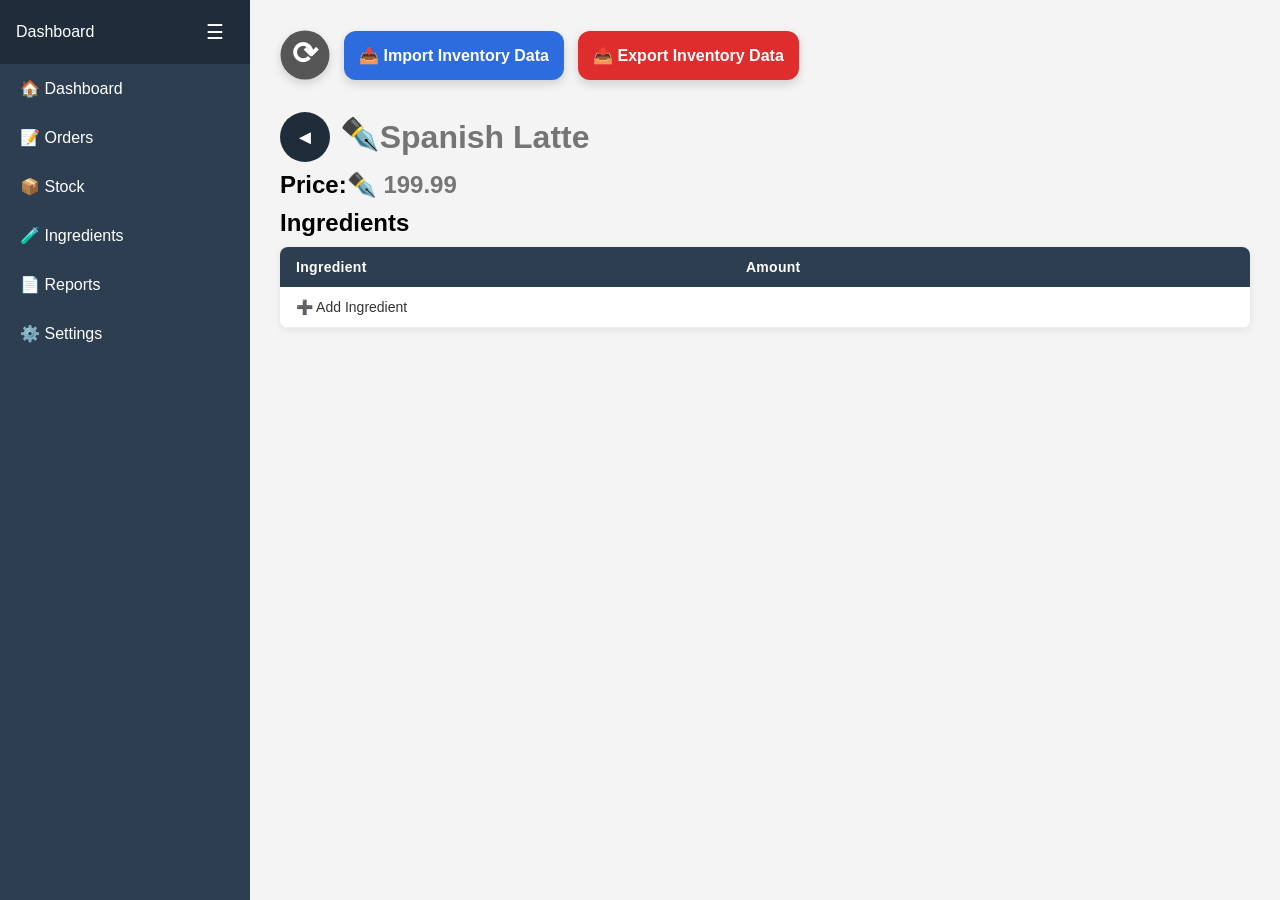
==== 5IL.html @ 5d308539 "feat: change stock UI - add color variables - arranged sections - change content changing code" ====
<!DOCTYPE html>
<html lang="en">
<head>
  <meta charset="UTF-8">
  <meta name="viewport" content="width=device-width, initial-scale=1.0">
  <title>5IL - Localized Ordering System</title>
  <link rel="icon" href="./loss.jpg"/>
  <style>

    :root{
      --primary-background-color: #d5d5d5;
      --primary-color: white;
      --primary-header-color: black;
      --primary-subheader-color: black;
      --primary-font-color: black;
      
      --secondary-background-color: white;
      --secondary-color: #1f2d3a;
      --secondary-header-color: white;
      --secondary-subheader-color: black;
      --secondary-font-color: white;

      --tertiary-background-color: yellow;
      --tertiary-color: blue;
      --tertiary-header-color: blue;
      --tertiary-subheader-color: blue;
      --tertiary-font-color: white;
    }

    /* SECTION: Global CSS */
    * {
      margin: 0; padding: 0; box-sizing: border-box; font-family: Arial, sans-serif;
      transition: all 0.1s ease;
    }
    .small-button{ cursor: pointer; padding: 5px; border-radius: 2px; }
    .small-button:hover { background: #d5d5d5; }
    .small-button:active { transform: scale(0.98); }
    .blended-input{ font: inherit; background: transparent; border: none; }

    body { display: flex; height: 100vh; overflow: hidden; }
    
    /* SECTION: Sidebar */
    .sidebar { width: 250px; min-width: 70px; background: #2c3e50; color: white; transition: width 0.3s ease; overflow: hidden; display: flex; flex-direction: column; }
    .sidebar.collapsed { width: 70px; }
    .sidebar-header { background: #1f2d3a; display: flex; justify-content: space-between; align-items: center; }
    .sidebar-header .title { padding: 1em; }
    .sidebar.collapsed .title { display: none; }
    .sidebar.collapsed .nav-text { display: none; }
    .toggle-btn { width: 70px; cursor: pointer; font-size: 20px; padding: 1em 0; user-select: none; text-align: center;}
    .toggle-btn:hover { background: #334a5f; }
    
    .nav { list-style: none; }
    .nav li { padding: 15px 20px; cursor: pointer; white-space: nowrap; }
    .nav li:hover { background: #34495e; }
    
    /* SECTION: Main content */

    .content { flex: 1; padding: 30px; background: #f4f4f4; overflow-y: auto; min-width: 800px;}
    .content .content-title { margin-bottom: 1%; }
    #overlay { position: absolute; top: 0; left: 0; width: 100%; height: 100%; background: rgba(0,0,0,0.5); }

    /* SECTION: Overlay */
    .overlay { position: fixed; inset: 0; background: rgba(0,0,0,.5);
      display: flex; justify-content: center; align-items: center;
      z-index: 1000;
    }
    .overlay .popup { background: white; padding: 24px; border-radius: 16px; width: min(500px, 90vw);
      display: flex; flex-direction: column; gap: 16px; box-shadow: 0 8px 32px rgba(0,0,0,.2);
    }
    .overlay .form-group { display: flex; flex-direction: column; gap: 6px; }
    .overlay .form-group label { font-weight: bold; }
    .overlay .form-group input { padding: 12px; font-size: 1rem; }
    .overlay .button-row { display: flex; justify-content: space-between; gap: 12px; }
    .overlay .button-row button { flex: 1; padding: 14px; font-size: 1rem; }

    
    /*import/export inventory*/
    .data-section {
      margin-bottom: 3%;
    }
    .data-button {
      display: inline-block;
      padding: 15px;
      margin-right: 1%;
      font-size: 1rem; font-weight: 600;
      background: #2d6cdf; color: white;
      border-radius: 12px;
      cursor: pointer; user-select: none;
      box-shadow: 0 4px 10px rgba(0,0,0,0.15);
      transition: all 0.2s ease;
      vertical-align: middle;
    }
    .data-button:hover { background: #386fd5; color: white;}
    .import-button:active { transform: scale(0.98); }

    .export-button {
      background: #df2d2d; color: white;
    }
    .export-button:hover { background: #eb4040; }
    .export-button:active { transform: scale(0.98); }
    
    
    .refresh-button {
      width: 50px; height: 50px;
      border-radius: 25px;
      padding: 0px;
      background: #565656; color: white;
      line-height: 47px;
      font-size: 2em;
      text-align: center;
      transform: scale(0.98);
    }
    .refresh-button:hover { background: #646464; transform: scale(1); }
    .refresh-button:active { transform: scale(0.95); }
        
    /* table */
    .generic-table {
      width: 100%;
      border-collapse: collapse;
      font-family: Arial, sans-serif;
      font-size: 14px;
      background-color: #fff;
      border-radius: 8px;
      overflow: hidden; /* keeps rounded corners clean */
      box-shadow: 0 2px 8px rgba(0, 0, 0, 0.08);
    }
    /* Header styling */
    .generic-table thead { background-color: #2c3e50; color: #ffffff; }
    .generic-table th { text-align: left; padding: 12px 16px; font-weight: 600; letter-spacing: 0.3px; }
    /* Body cells */
    .generic-table td { padding: 12px 16px; border-bottom: 1px solid #ecf0f1; color: #333; }
    .generic-table tbody tr:nth-child(even) { background-color: #f8f9fa; }  /* Zebra striping for readability */
    /* Hover effect */
    .generic-table tbody tr:hover { background-color: #eef3f7; }
    /* Make sure it adapts nicely in dynamic layouts */
    .generic-table { max-width: 100%; display: table; }
    .generic-table .generic-additem:hover{ cursor: pointer; }
    .generic-table .generic-additem:active{ cursor: pointer; background-color: #c1c4c7; }
    .table-wrapper { width: 100%; overflow-x: auto; }

    /* SECTION: Ingredients */
    #ingredients_table td{ padding: 0; }
    #ingredients_table td:nth-child(1){ width: 80%; }
    #ingredients_table td:nth-child(5){ width: 10%; }
    #ingredients_table #ingredients_additem { padding: 12px 16px;}
    #ingredients_table .edit-ingredient { transition-duration: 0.3s; padding: 12px 16px; width: 100%; border: none; outline: none; font: inherit; color: inherit; background: transparent; }
    #ingredients_table .edit-ingredient:focus { background: #bcd3ff;}
    
    /* SECTION: Stock */
    #stock-content-wrapper { display: flex; gap: 3%; }
    #content-stock-item h1,h2 {margin-bottom: 1%;}
    #content-stock-item h1 {line-height: 50px;}
    #content-stock-item h1 * {vertical-align: middle;}
    #stock-item-back {
      background: var(--secondary-color); color: var(--secondary-header-color);
      width: 50px; height: 50px; line-height: 50px; margin-right: 1%; border-radius: 25px;
      font-size: 20px;
    }
    #stock-item-back:hover {
      background:#35536f;
      cursor: pointer;
    }
    #stock-item-back:active{
      transform: scale(0.95);
    }

    /* DYNAMIC CSS */
    .hidden { display: none !important;  }
    
  </style>
</head>
<body>

  <aside class="sidebar" id="sidebar">

    <div class="sidebar-header">
      <span class="title">Dashboard</span>
      <span class="toggle-btn" id="toggleBtn">☰</span>
    </div>

    <ul class="nav">
      <li id="nav-dashboard">
        🏠 <span class="nav-text">Dashboard</span>
      </li>
      <li id="nav-orders">
        📝 <span class="nav-text">Orders</span>
      </li>
      <li id="nav-stock">
        📦 <span class="nav-text">Stock</span>
      </li>
      <li id="nav-ingredients">
        🧪 <span class="nav-text">Ingredients</span>
      </li>
      <li>
        📄 <span class="nav-text">Reports</span>
      </li>
      <li>
        ⚙️ <span class="nav-text">Settings</span>
      </li>
    </ul>

  </aside>

  <main class="content" id="content">
    <div class="data-section">
      <span id="refresh-inventory" class="data-button refresh-button">
        ⟳
      </span>
      <label for="import-inventory" class="data-button import-button">
        📥 Import Inventory Data
      </label>
      <input type="file" id="import-inventory" class="hidden" accept=".json">
      <span id="export-inventory" class="data-button export-button">
        📤 Export Inventory Data
      </span>
    </div>
    
    <!-- CONTENT: Stock-->
    <div id="content-stock">
      <h1 class="content-title">Stock</h1>
      <div id="stock-content-wrapper">
        <div id="stock-table-wrapper" class="table-wrapper">
          <table id="stock_table" class="generic-table">
            <thead>
              <tr>
                <th>Menu Item</th>
                <th>Price</th>
                <th>Units Available</th>
                <th></th>
              </tr>
            </thead>
            <tbody id="stock_table_content">
            </tbody>
          </table>
        </div>
      </div>
    </div>

    <!-- CONTENT: Stock (Item) -->
    <div id="content-stock-item">  
      <h1><button id="stock-item-back" class="blended-input" onclick="showContent('stock')">◄</button>✒️<input type="text" name="edit-stock-item-name" placeholder="Spanish Latte" id="edit-stock-item-name" class="blended-input" /></h1>
      <h2>Price:✒️ <input type="number" name="edit-stock-item-price" placeholder="199.99" id="edit-stock-item-price" class="blended-input" /> </h2>
      <h2>Ingredients</h2>
      <table class="generic-table">
        <thead>
          <tr>
            <th>Ingredient</th>
            <th>Amount</th>
            <th></th> <!-- button column -->
          </tr>
        </thead>
        <tbody id="stock-item-ingredients-table-body">
        </tbody>
        <tr>
          <td class="generic-additem" colspan="4">➕ Add Ingredient</td>
        </tr>
      </table>
    </div>
    
    <!-- CONTENT: Ingredients-->
    <div id="content-ingredients">
      <h1 class="content-title">Ingredients</h1>

      <div class="table-wrapper">
        <table id="ingredients_table" class="generic-table">
          <thead>
            <tr>
              <th>Ingredient</th>
              <th>Unit</th>
              <th>Amount</th>
              <th>Last Restock</th>
              <th>Edit</th>
            </tr>
          </thead>
          <tbody id="ingredients_table_content">
          </tbody>
          <tr>
            <td id="ingredients_additem" class="generic-additem" colspan="5">
              ➕ Add item
            </td>
          </tr>
        </table>
      </div>
    </div>

  </main>

  <script>

    const STORAGE_KEY = "5IL_appdata"

    class AppData {

      get default() {
        return {
          ingredients: {},
          menu: {},
          transactions: []
        }
      }

      constructor(jsonFile, callback) {
        if (!jsonFile) {
          this.data = this.default
        }else{
          this.import(jsonFile, callback);
        }
      }

      import(jsonFile, callback) {
        const reader = new FileReader();
        reader.onload = (e) => {
          try {
            this.data = JSON.parse(e.target.result);
            this.save()
            console.log("Data loaded successfully.");
            if (callback) callback();
          } catch (err) {
            console.error("Invalid JSON file:", err);
          }
        };
        reader.readAsText(jsonFile);
      }

      export(filename, doTimestamp) {
        // Build export object
        this.save()
        const exportData = JSON.parse(localStorage.getItem(STORAGE_KEY)) ?? this.default;
        const jsonString = JSON.stringify(exportData, null, 2);

        // Create downloadable file
        const blob = new Blob([jsonString], { type: "application/json" });
        const url = URL.createObjectURL(blob);
        
        // Make downloader
        const a = document.createElement("a");
        a.href = url;

        const name = filename ? filename : `appdata`
        var timestamp = '';
        if (doTimestamp) {
          const now = new Date();
          timestamp = '_' + now.toISOString().replace("T", "_").split(".")[0].replace(/:/g, "-");
        }
        
        // Name file accordingly
        a.download = `${name + timestamp}.json`;
        
        // Download file and remove downloader
        document.body.appendChild(a);
        a.click();
        document.body.removeChild(a);
        URL.revokeObjectURL(url);
      }

      // Saves data to localStorage
      save() {
        localStorage.setItem(STORAGE_KEY, JSON.stringify(this.data));
      }

      load() {
        const appdata = JSON.parse(localStorage.getItem(STORAGE_KEY)) ?? this.default;
        this.data = appdata
      }

    }

    class Popup {
      constructor(popupContainer){
        this.popupContainer =
          typeof popupContainer === "string"
          ? document.querySelector(popupContainer)
          : popupContainer;
        if (!this.popupContainer) {
          throw new Error("Popup container not found");
        }
        
        // store delegated handlers so they persist
        this._delegatedHandlers = [];

      }
      
      addHandler(selector, event, handler=(e, target)=>{}){
          const listener = (e) => {
            const target = e.target.closest(selector);

            if (target && this.popupContainer.contains(target)) {
              // specifies that `this` is the target within the context
              // of the handler function
              handler.call(target, e, target);
            }
          };
          
          this.popupContainer.addEventListener(event, listener);

          // keep reference in case you want to remove later
          this._delegatedHandlers.push({ event, listener });

      }

      show(templateDOMNode){
        this.popupContainer.innerHTML = "";
        this.popupContainer.appendChild(templateDOMNode);
        this.popupContainer.classList.remove("hidden");
      }

      hide() {
        this.popupContainer.innerHTML = "";
        this.popupContainer.classList.add("hidden");
      }

      // optional: cleanup method
      destroy() {
        this._delegatedHandlers.forEach(({ event, listener }) => {
          this.popupContainer.removeEventListener(event, listener);
        });
        this._delegatedHandlers = [];
        this.hide();
      }
    }

    const DB = new AppData()

    // CONSTANTS
    const contentNames = [
      "dashboard",
      "ingredients",
      "stock",
      "orders",
      "stock-item"
    ];

    const sidebar = document.getElementById("sidebar");
    const toggleBtn = document.getElementById("toggleBtn");
    const content = document.getElementById("content")

    // ____________________________________________________________________________________________________________________
    // SECTION: GENERAL
    // ____________________________________________________________________________________________________________________
    function showContent(contentName){
      contentNames.forEach(function(f){
        const contentElement = document.getElementById("content-" + f)
        if (contentElement){
          if (f === contentName) {
            contentElement.classList.remove("hidden");
          }else{
            contentElement.classList.add("hidden");
          }
        }
      });
    }

    // ____________________________________________________________________________________________________________________
    // SECTION: STOCK
    // ____________________________________________________________________________________________________________________

    function calculateAvailableStock(id){
      if (!id) return 0;
      
      const stockItem = DB.data.menu?.[id]
      if (!stockItem) return 0;

      var minCount = -1;
      for (const [id, amount] of Object.entries(stockItem.ingredients ?? {})) {
        if (minCount === -1){
          minCount = Math.floor(DB.data.ingredients[id].amount/amount)
        }else{
          minCount = Math.min(Math.floor(DB.data.ingredients[id].amount/amount), minCount)
        }
      }

      if (minCount === -1) minCount = 0;
      
      return minCount;
    }

    function generateIngredientDropdown(dropdownId, selectedIngredientId){
      const dropdownDOMElement = document.createElement("select");
      dropdownDOMElement.name = dropdownId
      dropdownDOMElement.id = dropdownId
      for (const [id, ingredient] of Object.entries(DB.data.ingredients)) {
        const ingredientItem = document.createElement("option")
        ingredientItem.value = id;
        ingredientItem.innerHTML = ingredient.name;
        if (selectedIngredientId === id){
          ingredientItem.selected = true;
        }
        dropdownDOMElement.append(ingredientItem);
      }
      return dropdownDOMElement;
    }

    function updateStockItem(id, name, price, ingredients){
      DB.data.menu[id] = {
        name,
        price,
        ingredients
      }
      DB.save();
      updateStock();
    }

    function deleteStockItem(id){
        delete DB.data.menu[id];
        DB.save();
        updateStock(); // Refresh the table
    }

    function resetStockItemUI(){
      document.getElementById("edit-stock-item-name").value = "";
      document.getElementById("edit-stock-item-price").value = 0;
    }

    function updateStock(){
      const stockContent = document.getElementById("stock_table_content");

      if (!stockContent) return;

      // Clear old rows
      stockContent.innerHTML = "";

      // Load ingredients
      
      // Add rows
      for (const [id, stockitem] of Object.entries(DB.data.menu)) {
        const row = document.createElement("tr");

        row.innerHTML = `
          <td>${stockitem.name}</td>
          <td>${stockitem.price}</td>
          <td>${calculateAvailableStock(stockitem.ingredients)}</td>
          <td>
            <span class="small-button edit-button">✏️</span>
            <span class="small-button delete-button">🗑️</span>
          </td>
        `;
        
        row.querySelector(".edit-button").addEventListener("click", () => {
          resetStockItemUI();
          showContent("stock-item");
          updateStock();
        })
        
        row.querySelector(".delete-button").addEventListener("click", () => {
          deleteStockItem(id);
          updateStock();
        })

        stockContent.appendChild(row);
      }
    }
    function generateStockIngredientRow(id, name, price, ingredientId, amount){
      const ingredientRow = document.createElement("tr");
      amount = amount ?? 0;
      if (!ingredientId) {
        ingredientRow.innerHTML = `
          <td class="edit-stock-ingredient-name"></td>
          <td class="edit-stock-ingredient-amount"></td>
          <td>
            <span class="small-button edit-button">✏️</span>
            <span class="small-button save-button hidden">💾</span>
            <span class="small-button delete-button">🗑️</span>
          </td>
        `
      }else{
        ingredientRow.innerHTML = `
          <td class="edit-stock-ingredient-name">${DB.data.ingredients[ingredientId].name}</td>
          <td class="edit-stock-ingredient-amount">${amount} ${DB.data.ingredients[ingredientId].unit}</td>
          <td>
            <span class="small-button edit-button">✏️</span>
            <span class="small-button save-button hidden">💾</span>
            <span class="small-button delete-button">🗑️</span>
          </td>
        `;
      }
      
      ingredientRow.querySelector(".delete-button").addEventListener("click", () => {
        delete ingredients[ingredientId];
        console.log(ingredients);
        document.getElementById("edit-stock-ingredients").value = JSON.stringify(ingredients);
        updateEditStockUI(id, name, price, ingredients);
      });
      
      const editIngredientDOMElement = ingredientRow.querySelector(".edit-button")
      const saveIngredientDOMElement = ingredientRow.querySelector(".save-button")
      
      // to edit ingredient
      editIngredientDOMElement.addEventListener("click", () => {
        // show save button
        editIngredientDOMElement.classList.add("hidden");
        saveIngredientDOMElement.classList.remove("hidden");

        // remove ingredient from json stored in hidden element
        if (ingredientId) {
          const tempIngredients = JSON.parse(document.getElementById("edit-stock-ingredients").value ?? "{}");
          delete tempIngredients[ingredientId];
          document.getElementById("edit-stock-ingredients").value = JSON.stringify(tempIngredients);
        }

        // ingredient selector
        const editIngredientNameDOMElement = ingredientRow.querySelector(".edit-stock-ingredient-name")
        editIngredientNameDOMElement.innerHTML = '';
        editIngredientNameDOMElement.append(generateIngredientDropdown("edit-stock-ingredient-name", ingredientId));
        
        // editable amount
        const editIngredientAmountDOMElement = ingredientRow.querySelector(".edit-stock-ingredient-amount")
        if (ingredientId) {
          editIngredientAmountDOMElement.innerHTML = `
            <input type="text" id="edit-stock-ingredient-amount" /> ${DB.data.ingredients[ingredientId].unit}
          `;
        }else{
          editIngredientAmountDOMElement.innerHTML = `
            <input type="text" id="edit-stock-ingredient-amount" />
          `;
        }
        document.getElementById("edit-stock-ingredient-amount").value = amount ?? 0;
      });
      
      // to save ingredient
      saveIngredientDOMElement.addEventListener("click", () => {

        const newIngredientId = document.getElementById("edit-stock-ingredient-name").value
        const newAmount = Number(document.getElementById("edit-stock-ingredient-amount").value ?? "0");

        // save ingredient to json stored in hidden element
        const tempIngredients = JSON.parse(document.getElementById("edit-stock-ingredients").value ?? "{}");
        if (newIngredientId in tempIngredients ) {
          tempIngredients[newIngredientId] += newAmount
        }else{
          tempIngredients[newIngredientId] = newAmount;
        }
        document.getElementById("edit-stock-ingredients").value = JSON.stringify(tempIngredients);
        
        /*
        // revert inputs to text
        ingredientRow.querySelector(".edit-stock-ingredient-name").innerHTML = DB.data.ingredients[newIngredientId].name;
        ingredientRow.querySelector(".edit-stock-ingredient-amount").innerHTML = `${newAmount} ${DB.data.ingredients[newIngredientId].unit}`;
        
        // show edit button
        editIngredientDOMElement.classList.remove("hidden");
        saveIngredientDOMElement.classList.add("hidden");
        */
        // refresh stock ingredients table
        
        loadStockIngredientsTable(id, name, price, tempIngredients);

      });

      return ingredientRow;

    }
    function loadStockIngredientsTable(id, name, price, ingredients){
      const editStockIngredientTableBody = document.getElementById("edit-stock-ingredients-tbody");
      editStockIngredientTableBody.innerHTML = "";
      for (const [ingredientId, amount] of Object.entries(ingredients)) {
        editStockIngredientTableBody.appendChild(generateStockIngredientRow(id, name, price, ingredientId, amount));
      }
    }
    function updateEditStockUI(id, name, price, ingredients){
      document.getElementById("edit-stock-id").value = id;
      document.getElementById("edit-stock-name").value = name;
      document.getElementById("edit-stock-price").value = price;
      
      // update ingredients
      document.getElementById("edit-stock-ingredients").value = JSON.stringify(ingredients);
      loadStockIngredientsTable(id, name, price, ingredients);

    }
    function deselectStock(){
      document.getElementById("edit-stock-id").value = "";
      document.getElementById("edit-stock-name").value = "";
      document.getElementById("edit-stock-price").value = 0;
      document.getElementById("edit-stock-ingredients").value = "{}";
      document.getElementById("edit-stock-ingredients-tbody").innerHTML = "";
      updateStock();
    }
    
    // ____________________________________________________________________________________________________________________
    // SECTION: INGREDIENTS
    // ____________________________________________________________________________________________________________________
    function showIngredientOverlay(id, name, unit, amount, lastRestock) {
      // Populate form
      document.getElementById("edit-ingredient-id").value = id ?? "";
      document.getElementById("edit-ingredient-name").value = name ?? "";
      document.getElementById("edit-ingredient-unit").value = unit ?? "";
      document.getElementById("edit-ingredient-amount").value = amount ?? 0;

      // Convert ISO date to YYYY-MM-DD for <input type="date">
      if (lastRestock){
        document.getElementById("edit-ingredient-restock").value =
          new Date(lastRestock).toISOString().split("T")[0];
      }

      // Show overlay
      showOverlay("ingredients");
    }

    function saveIngredient() {
      const ingredient_id = document.getElementById("edit-ingredient-id").value
      const ingredient_name = document.getElementById("edit-ingredient-name").value ?? "Unknown Ingredient";
      const ingredient_unit = document.getElementById("edit-ingredient-unit").value ?? "U";
      const ingredient_amount = Number(document.getElementById("edit-ingredient-amount").value ?? "0");
      
        // date input gives "" when empty, so normalize first
      const restockInput = document.getElementById("edit-ingredient-restock").value;
      const ingredient_restock = restockInput
        ? new Date(restockInput).toISOString()
        : new Date().toISOString();      // format ingredient into json
      const ingredient = {
        name: ingredient_name,
        unit: ingredient_unit,
        amount: ingredient_amount,
        lastRestock: ingredient_restock
      };

      // obtain id
      const id = ingredient_id ?? `${ingredient_name.toLowerCase().replace(/\s+/g, "_")}_${Date.now()}`;         
        
      DB.data.ingredients[id] = ingredient;
      DB.save();

      updateInventory();
      updateStock();
      deselectStock();
      hideOverlay();
    }

    function deleteIngredient(id){
        delete DB.data.ingredients[id];
        DB.save();
    }

    function generateIngredientRow(id){
      
      const ingredient = {
        name: "",
        unit: "",
        amount: 0,
        lastRestock: Date.now(),
      }
      
      if (id) {
        ingredient.name = DB.data.ingredients[id].name;
        ingredient.unit = DB.data.ingredients[id].unit;
        ingredient.amount = DB.data.ingredients[id].amount;
        ingredient.lastRestock = DB.data.ingredients[id].lastRestock;
      }

      const row = document.createElement("tr");

      row.innerHTML = `
        <td><input type="text" class="edit-ingredient ingredient-name" /></td>
        <td><input type="text" class="edit-ingredient ingredient-unit" /></td>
        <td><input type="text" class="edit-ingredient ingredient-amount" /></td>
        <td><input type="date" class="edit-ingredient ingredient-restock"></td>
        <td>
          <span class="small-button save-button hidden">💾</span>
          <span class="small-button delete-button">🗑️</span>
        </td>
      `;
      
      const inputName = row.querySelector(".ingredient-name");
      const inputUnit = row.querySelector(".ingredient-unit");
      const inputAmount = row.querySelector(".ingredient-amount");
      const inputRestock = row.querySelector(".ingredient-restock");
      
      inputName.value = ingredient.name;
      inputUnit.value = ingredient.unit;
      inputAmount.value = ingredient.amount;
      inputRestock.value = new Date(ingredient.lastRestock).toISOString().split("T")[0];
      
      const saveButton = row.querySelector(".save-button");
      row.querySelectorAll(".edit-ingredient").forEach((e) => {
        e.addEventListener("change", () => {
          saveButton.classList.remove("hidden");
        })
      })

      if (!id) saveButton.classList.remove("hidden");

      saveButton.addEventListener("click", (e, tgt) => {
        const newName = inputName.value ?? "";
        const newUnit = inputUnit.value ?? "";
        
        let amountInput = Number(inputAmount.value ?? "0");
        if (typeof amountInput !== "number" || isNaN(amountInput)) {
          amountInput = DB.data.ingredients?.[id]?.amount ?? 0;
        }
        const newAmount = amountInput;

        const restockInput = inputRestock.value
        const newRestock = restockInput
          ? new Date(restockInput).toISOString()
          : new Date().toISOString();      // format ingredient into json
        
        DB.data.ingredients[id] = {
          name: newName,
          unit: newUnit,
          amount: newAmount,
          lastRestock: newRestock
        };
        DB.save();

        e.target.classList.add("hidden"); // hide save button again
      });

      row.querySelector(".delete-button").addEventListener("click", () => {
        deleteIngredient(id);
        row.remove();
      });

      return row;
    }

    function updateInventory() {

      console.log("Updating Inventory...");

      const ingredientsContent = document.getElementById("ingredients_table_content");

      if (!ingredientsContent) return;

      // Clear old rows
      ingredientsContent.innerHTML = "";

      // Add rows
      for (const [id, ingredient] of Object.entries(DB.data.ingredients)) {
        ingredientsContent.appendChild(generateIngredientRow(id));
      }
    }

    // SECTION: HANDLERS

    // navbar burger collapser
    toggleBtn.addEventListener("click", () => {
      sidebar.classList.toggle("collapsed");
    });

    /*
    for each category item, add a handler that hides all other content- divs
    and shows that respective nav-'s div
    */
    contentNames.forEach(function(e){
      const domElement = document.getElementById("nav-" + e)
      if (domElement) {
        domElement.addEventListener("click", () => {
          showContent(e);
        });
      }
    });

    // document.getElementById("nav-" + categories[0]).click()

    // refresh inventory
    document.getElementById("refresh-inventory").addEventListener("click", function () {
      updateInventory();
      updateStock();
    })

    // import inventory
    document.getElementById("import-inventory").addEventListener("change", function () {
      if (this.files.length > 0) {
        DB.import(this.files[0], () => {
          updateInventory();
          updateStock();
        });
      }
    });


    // STOCK HANDLERS
    /*
    document.getElementById("edit-stock-add-ingredient").addEventListener("click", () => {
      const editStockIngredientTableBody = document.getElementById("edit-stock-ingredients-tbody");
      const editStockId = document.getElementById("edit-stock-id").value ?? "";
      const editStockName = document.getElementById("edit-stock-name").value ?? "";
      const editStockPrice = Number(document.getElementById("edit-stock-price").value ?? "0");
      editStockIngredientTableBody.appendChild(generateStockIngredientRow(editStockId, editStockName, editStockPrice));
    })
    document.getElementById("stock-add").addEventListener("click", () => {
      name = document.getElementById("edit-stock-name").value ?? "Item";
      price = Number(document.getElementById("edit-stock-price").value ?? "0");
      id = `${name}_${Date.now()}`;
      updateStockItem(id, name, price, {});
    });
    document.getElementById("stock-save").addEventListener("click", () => {
      name = document.getElementById("edit-stock-name").value ?? "Item";
      price = Number(document.getElementById("edit-stock-price").value ?? "0");
      id = document.getElementById("edit-stock-id").value ?? `${name}_${Date.now()}`;
      ingredients = JSON.parse(document.getElementById("edit-stock-ingredients").value ?? "{}");
      updateStockItem(id, name, price, ingredients);
    });
    */
    // INVENTORY HANDLERS

    // export inventory
    document.getElementById("export-inventory").addEventListener("click", () => DB.export('inventory', true));

    // add inventory item
    document.getElementById("ingredients_additem").addEventListener("click", () => {
      document.getElementById("ingredients_table_content").appendChild(generateIngredientRow());
    });
    
    // init
    DB.load();
    updateInventory();
    updateStock();
    showContent("stock-item");

  </script>

</body>
</html>
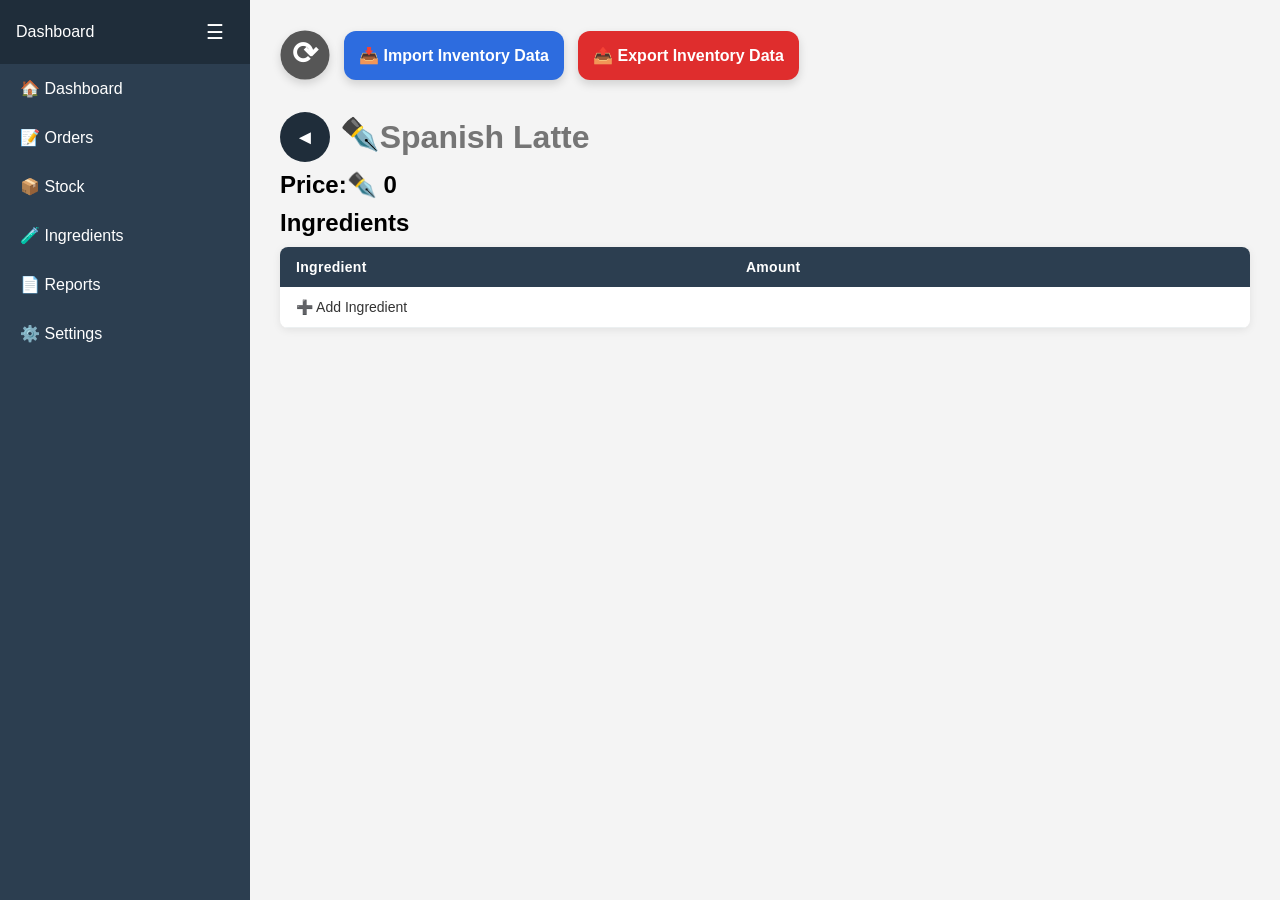
==== commit 6e8ad156: "sorry future me" ====
--- a/5IL.html
+++ b/5IL.html
@@ -140,7 +140,7 @@
 
     /* SECTION: Ingredients */
     #ingredients_table td{ padding: 0; }
-    #ingredients_table td:nth-child(1){ width: 80%; }
+    #ingredients_table td:nth-child(1){ width: 60%; }
     #ingredients_table td:nth-child(5){ width: 10%; }
     #ingredients_table #ingredients_additem { padding: 12px 16px;}
     #ingredients_table .edit-ingredient { transition-duration: 0.3s; padding: 12px 16px; width: 100%; border: none; outline: none; font: inherit; color: inherit; background: transparent; }
@@ -156,13 +156,10 @@
       width: 50px; height: 50px; line-height: 50px; margin-right: 1%; border-radius: 25px;
       font-size: 20px;
     }
-    #stock-item-back:hover {
-      background:#35536f;
-      cursor: pointer;
-    }
-    #stock-item-back:active{
-      transform: scale(0.95);
-    }
+    #stock-item-back:hover { background:#35536f; cursor: pointer; }
+    #stock-item-back:active{ transform: scale(0.95); }
+    #stock-item-ingredients-table-body td{ padding: 0; }
+    #stock-item-ingredients-table-body .blended-input{ padding: 12px 16px; }
 
     /* DYNAMIC CSS */
     .hidden { display: none !important;  }
@@ -231,15 +228,20 @@
             </thead>
             <tbody id="stock_table_content">
             </tbody>
+            <tr>
+              <td class="generic-additem" id="add-stock-item" colspan="4">➕ Add Item</td>
+            </tr>
           </table>
         </div>
       </div>
     </div>
 
     <!-- CONTENT: Stock (Item) -->
-    <div id="content-stock-item">  
+    <div id="content-stock-item">
+      <input type="hidden" id="edit-stock-item-id" name="edit-stock-item-id" />
+      <input type="hidden" id="edit-stock-item-ingredients" name="edit-stock-item-ingredients" />
       <h1><button id="stock-item-back" class="blended-input" onclick="showContent('stock')">◄</button>✒️<input type="text" name="edit-stock-item-name" placeholder="Spanish Latte" id="edit-stock-item-name" class="blended-input" /></h1>
-      <h2>Price:✒️ <input type="number" name="edit-stock-item-price" placeholder="199.99" id="edit-stock-item-price" class="blended-input" /> </h2>
+      <h2>Price:✒️ <input type="number" name="edit-stock-item-price" placeholder="199.99" id="edit-stock-item-price" class="blended-input" /></h2>
       <h2>Ingredients</h2>
       <table class="generic-table">
         <thead>
@@ -252,7 +254,7 @@
         <tbody id="stock-item-ingredients-table-body">
         </tbody>
         <tr>
-          <td class="generic-additem" colspan="4">➕ Add Ingredient</td>
+          <td class="generic-additem" id="add-stock-item-ingredient" colspan="4" onclick="generateStockItemIngredientRow()">➕ Add Ingredient</td>
         </tr>
       </table>
     </div>
@@ -275,8 +277,8 @@
           <tbody id="ingredients_table_content">
           </tbody>
           <tr>
-            <td id="ingredients_additem" class="generic-additem" colspan="5">
-              ➕ Add item
+            <td id="ingredients_additem" class="generic-additem" colspan="5", onclick="generateIngredientRow()">
+              ➕ Add Ingredient
             </td>
           </tr>
         </table>
@@ -450,6 +452,16 @@
       });
     }
 
+    function generateId(prefix){
+      const randomString = crypto.randomUUID
+        ? `${crypto.randomUUID()}`
+        : `${Date.now().toString(36) + Math.random().toString(36).slice(2)}`;
+      
+      return prefix
+        ? `${prefix.trim().replace(/\s+/g, "_")}_${randomString}`
+        : randomString;
+    }
+
     // ____________________________________________________________________________________________________________________
     // SECTION: STOCK
     // ____________________________________________________________________________________________________________________
@@ -474,10 +486,8 @@
       return minCount;
     }
 
-    function generateIngredientDropdown(dropdownId, selectedIngredientId){
+    function generateIngredientDropdown(classNames, selectedIngredientId){
       const dropdownDOMElement = document.createElement("select");
-      dropdownDOMElement.name = dropdownId
-      dropdownDOMElement.id = dropdownId
       for (const [id, ingredient] of Object.entries(DB.data.ingredients)) {
         const ingredientItem = document.createElement("option")
         ingredientItem.value = id;
@@ -487,6 +497,9 @@
         }
         dropdownDOMElement.append(ingredientItem);
       }
+      for ( const className of classNames ) {
+        dropdownDOMElement.classList.add(className);
+      }
       return dropdownDOMElement;
     }
 
@@ -506,9 +519,88 @@
         updateStock(); // Refresh the table
     }
 
+    function generateStockItemIngredientRow(ingredientId, ingredientAmount){
+      const stockItemIngredientsTable = document.getElementById("stock-item-ingredients-table-body");
+      const ingredientRow = document.createElement("tr");
+      const ingredientUnit = ingredientId ? DB.data.ingredients[ingredientId].unit : "";
+      ingredientRow.innerHTML = `
+        <td></td>
+        <td><input type="number" class="edit-stock-item-ingredient-input blended-input edit-stock-item-ingredient-amount" value="${ingredientAmount}"/> ${ingredientUnit}</td>
+        <td>
+          <span class="small-button save-button">💾</span>
+          <span class="small-button delete-button">🗑️</span>
+        </td>
+      `
+      // add ingredient selector
+      ingredientRow.querySelector("td:nth-child(1)").appendChild(generateIngredientDropdown(["edit-stock-item-ingredient-input", "edit-stock-item-ingredient-id", "blended-input"],ingredientId));      
+
+      // get fields and buttons
+      const ingredientIdInput = ingredientRow.querySelector(".edit-stock-item-ingredient-id");
+      const ingredientAmountInput = ingredientRow.querySelector(".edit-stock-item-ingredient-amount");
+      const saveButton = ingredientRow.querySelector(".save-button");
+      
+      // setup save button
+      if (ingredientId) saveButton.classList.add("hidden");
+      
+      // show save button on field change
+      for (const inputField of ingredientRow.querySelectorAll(".edit-stock-item-ingredient-input")){
+        inputField.addEventListener("change", () => {
+          saveButton.classList.remove("hidden");
+        })
+      }
+
+      // on save, add ingredient to list or edit ingredient
+      saveButton.addEventListener("click", () => {
+        const stockItemId = document.getElementById("edit-stock-item-id").value;
+        const newIngredientId = ingredientIdInput.value;
+        if (!newIngredientId) ingredientRow.remove();
+        const newIngredientAmount = Number(ingredientAmountInput.value ?? "0");
+        // if ingredientId already in ingredients
+        if (newIngredientId in DB.data.menu[stockItemId].ingredients){
+          DB.data.menu[stockItemId].ingredients[newIngredientId].amount += newIngredientAmount;
+          ingredientRow.remove();
+        }else{
+          DB.data.menu[stockItemId].ingredients[newIngredientId] = newIngredientAmount;
+        }
+        DB.save();
+        updateStockItemUI(stockItemId);
+      });
+      stockItemIngredientsTable.appendChild(ingredientRow);
+    }
+
+    function updateStockItemUI(stockItemId){
+      resetStockItemUI();
+      stockItemId ??= generateId();
+      document.getElementById("edit-stock-item-id").value = stockItemId;
+      DB.temp = structuredClone(DB.data.menu?.[stockItemId] ?? {})
+      const name = stockItemId ? DB.data.menu[stockItemId].name : "";
+      const price = stockItemId ? DB.data.menu[stockItemId].price : 0;
+      const ingredients = stockItemId ? DB.data.menu[stockItemId].ingredients : {};
+
+      /*
+      DB.temp = {
+        name: name,
+        price: price,
+        ingredients: ingredients
+      }
+      */
+
+      document.getElementById("edit-stock-item-ingredients").value = JSON.stringify(ingredients ?? {});
+      document.getElementById("edit-stock-item-name").value = name ?? "";
+      document.getElementById("edit-stock-item-price").value = price ?? 0;
+      const ingredientsTable = document.getElementById("stock-item-ingredients-table-body");
+      ingredientsTable.innerHTML = "";
+      for ( const [ingredientId, ingredientAmount] of Object.entries(ingredients) ) {
+        generateStockItemIngredientRow(ingredientId, ingredientAmount);
+      }
+    }
+
     function resetStockItemUI(){
+      document.getElementById("edit-stock-item-id").value = Date.now();
+      document.getElementById("edit-stock-item-ingredients").value = "{}";
       document.getElementById("edit-stock-item-name").value = "";
       document.getElementById("edit-stock-item-price").value = 0;
+      document.getElementById("stock-item-ingredients-table-body").innerHTML = "";
     }
 
     function updateStock(){
@@ -537,6 +629,7 @@
         
         row.querySelector(".edit-button").addEventListener("click", () => {
           resetStockItemUI();
+          updateStockItemUI(id, stockitem.name, stockitem.price, stockitem.ingredients);
           showContent("stock-item");
           updateStock();
         })
@@ -549,180 +642,27 @@
         stockContent.appendChild(row);
       }
     }
-    function generateStockIngredientRow(id, name, price, ingredientId, amount){
-      const ingredientRow = document.createElement("tr");
-      amount = amount ?? 0;
-      if (!ingredientId) {
-        ingredientRow.innerHTML = `
-          <td class="edit-stock-ingredient-name"></td>
-          <td class="edit-stock-ingredient-amount"></td>
-          <td>
-            <span class="small-button edit-button">✏️</span>
-            <span class="small-button save-button hidden">💾</span>
-            <span class="small-button delete-button">🗑️</span>
-          </td>
-        `
-      }else{
-        ingredientRow.innerHTML = `
-          <td class="edit-stock-ingredient-name">${DB.data.ingredients[ingredientId].name}</td>
-          <td class="edit-stock-ingredient-amount">${amount} ${DB.data.ingredients[ingredientId].unit}</td>
-          <td>
-            <span class="small-button edit-button">✏️</span>
-            <span class="small-button save-button hidden">💾</span>
-            <span class="small-button delete-button">🗑️</span>
-          </td>
-        `;
-      }
-      
-      ingredientRow.querySelector(".delete-button").addEventListener("click", () => {
-        delete ingredients[ingredientId];
-        console.log(ingredients);
-        document.getElementById("edit-stock-ingredients").value = JSON.stringify(ingredients);
-        updateEditStockUI(id, name, price, ingredients);
-      });
-      
-      const editIngredientDOMElement = ingredientRow.querySelector(".edit-button")
-      const saveIngredientDOMElement = ingredientRow.querySelector(".save-button")
-      
-      // to edit ingredient
-      editIngredientDOMElement.addEventListener("click", () => {
-        // show save button
-        editIngredientDOMElement.classList.add("hidden");
-        saveIngredientDOMElement.classList.remove("hidden");
-
-        // remove ingredient from json stored in hidden element
-        if (ingredientId) {
-          const tempIngredients = JSON.parse(document.getElementById("edit-stock-ingredients").value ?? "{}");
-          delete tempIngredients[ingredientId];
-          document.getElementById("edit-stock-ingredients").value = JSON.stringify(tempIngredients);
-        }
-
-        // ingredient selector
-        const editIngredientNameDOMElement = ingredientRow.querySelector(".edit-stock-ingredient-name")
-        editIngredientNameDOMElement.innerHTML = '';
-        editIngredientNameDOMElement.append(generateIngredientDropdown("edit-stock-ingredient-name", ingredientId));
-        
-        // editable amount
-        const editIngredientAmountDOMElement = ingredientRow.querySelector(".edit-stock-ingredient-amount")
-        if (ingredientId) {
-          editIngredientAmountDOMElement.innerHTML = `
-            <input type="text" id="edit-stock-ingredient-amount" /> ${DB.data.ingredients[ingredientId].unit}
-          `;
-        }else{
-          editIngredientAmountDOMElement.innerHTML = `
-            <input type="text" id="edit-stock-ingredient-amount" />
-          `;
-        }
-        document.getElementById("edit-stock-ingredient-amount").value = amount ?? 0;
-      });
-      
-      // to save ingredient
-      saveIngredientDOMElement.addEventListener("click", () => {
-
-        const newIngredientId = document.getElementById("edit-stock-ingredient-name").value
-        const newAmount = Number(document.getElementById("edit-stock-ingredient-amount").value ?? "0");
-
-        // save ingredient to json stored in hidden element
-        const tempIngredients = JSON.parse(document.getElementById("edit-stock-ingredients").value ?? "{}");
-        if (newIngredientId in tempIngredients ) {
-          tempIngredients[newIngredientId] += newAmount
-        }else{
-          tempIngredients[newIngredientId] = newAmount;
-        }
-        document.getElementById("edit-stock-ingredients").value = JSON.stringify(tempIngredients);
-        
-        /*
-        // revert inputs to text
-        ingredientRow.querySelector(".edit-stock-ingredient-name").innerHTML = DB.data.ingredients[newIngredientId].name;
-        ingredientRow.querySelector(".edit-stock-ingredient-amount").innerHTML = `${newAmount} ${DB.data.ingredients[newIngredientId].unit}`;
-        
-        // show edit button
-        editIngredientDOMElement.classList.remove("hidden");
-        saveIngredientDOMElement.classList.add("hidden");
-        */
-        // refresh stock ingredients table
-        
-        loadStockIngredientsTable(id, name, price, tempIngredients);
-
-      });
-
-      return ingredientRow;
-
-    }
-    function loadStockIngredientsTable(id, name, price, ingredients){
-      const editStockIngredientTableBody = document.getElementById("edit-stock-ingredients-tbody");
-      editStockIngredientTableBody.innerHTML = "";
-      for (const [ingredientId, amount] of Object.entries(ingredients)) {
-        editStockIngredientTableBody.appendChild(generateStockIngredientRow(id, name, price, ingredientId, amount));
-      }
-    }
-    function updateEditStockUI(id, name, price, ingredients){
-      document.getElementById("edit-stock-id").value = id;
-      document.getElementById("edit-stock-name").value = name;
-      document.getElementById("edit-stock-price").value = price;
-      
-      // update ingredients
-      document.getElementById("edit-stock-ingredients").value = JSON.stringify(ingredients);
-      loadStockIngredientsTable(id, name, price, ingredients);
-
-    }
-    function deselectStock(){
-      document.getElementById("edit-stock-id").value = "";
-      document.getElementById("edit-stock-name").value = "";
-      document.getElementById("edit-stock-price").value = 0;
-      document.getElementById("edit-stock-ingredients").value = "{}";
-      document.getElementById("edit-stock-ingredients-tbody").innerHTML = "";
-      updateStock();
-    }
     
     // ____________________________________________________________________________________________________________________
     // SECTION: INGREDIENTS
     // ____________________________________________________________________________________________________________________
-    function showIngredientOverlay(id, name, unit, amount, lastRestock) {
-      // Populate form
-      document.getElementById("edit-ingredient-id").value = id ?? "";
-      document.getElementById("edit-ingredient-name").value = name ?? "";
-      document.getElementById("edit-ingredient-unit").value = unit ?? "";
-      document.getElementById("edit-ingredient-amount").value = amount ?? 0;
-
-      // Convert ISO date to YYYY-MM-DD for <input type="date">
-      if (lastRestock){
-        document.getElementById("edit-ingredient-restock").value =
-          new Date(lastRestock).toISOString().split("T")[0];
-      }
-
-      // Show overlay
-      showOverlay("ingredients");
-    }
-
-    function saveIngredient() {
-      const ingredient_id = document.getElementById("edit-ingredient-id").value
-      const ingredient_name = document.getElementById("edit-ingredient-name").value ?? "Unknown Ingredient";
-      const ingredient_unit = document.getElementById("edit-ingredient-unit").value ?? "U";
-      const ingredient_amount = Number(document.getElementById("edit-ingredient-amount").value ?? "0");
-      
-        // date input gives "" when empty, so normalize first
-      const restockInput = document.getElementById("edit-ingredient-restock").value;
-      const ingredient_restock = restockInput
-        ? new Date(restockInput).toISOString()
-        : new Date().toISOString();      // format ingredient into json
-      const ingredient = {
-        name: ingredient_name,
-        unit: ingredient_unit,
-        amount: ingredient_amount,
-        lastRestock: ingredient_restock
+
+    function saveIngredient(id, name, unit, amount, lastRestock) {
+      const newId = id || generateId(name?.toLowerCase());
+      const existing = DB.data.ingredients?.[newId] ?? {};
+
+      DB.data.ingredients[newId] = {
+        name: name ?? existing.name ?? "",
+        unit: unit ?? existing.unit ?? "",
+        amount: amount ?? existing.amount ?? 0,
+        lastRestock: lastRestock
+          ? new Date(lastRestock).toISOString()
+          : existing.lastRestock ?? new Date().toISOString()
       };
 
-      // obtain id
-      const id = ingredient_id ?? `${ingredient_name.toLowerCase().replace(/\s+/g, "_")}_${Date.now()}`;         
-        
-      DB.data.ingredients[id] = ingredient;
       DB.save();
 
-      updateInventory();
-      updateStock();
-      deselectStock();
-      hideOverlay();
+      return newId;
     }
 
     function deleteIngredient(id){
@@ -731,6 +671,8 @@
     }
 
     function generateIngredientRow(id){
+
+      const ingredientTable = document.getElementById("ingredients_table_content")
       
       const ingredient = {
         name: "",
@@ -770,14 +712,19 @@
       inputRestock.value = new Date(ingredient.lastRestock).toISOString().split("T")[0];
       
       const saveButton = row.querySelector(".save-button");
+
+      // unhide save button if any of the input fields change
       row.querySelectorAll(".edit-ingredient").forEach((e) => {
         e.addEventListener("change", () => {
           saveButton.classList.remove("hidden");
         })
       })
 
+      // if id is not given, it's called from clicking the "Add Ingredient" row
+      // so show the save button
       if (!id) saveButton.classList.remove("hidden");
 
+      // save button event listener
       saveButton.addEventListener("click", (e, tgt) => {
         const newName = inputName.value ?? "";
         const newUnit = inputUnit.value ?? "";
@@ -793,13 +740,7 @@
           ? new Date(restockInput).toISOString()
           : new Date().toISOString();      // format ingredient into json
         
-        DB.data.ingredients[id] = {
-          name: newName,
-          unit: newUnit,
-          amount: newAmount,
-          lastRestock: newRestock
-        };
-        DB.save();
+        saveIngredient(id, newName, newUnit, newAmount, newRestock);
 
         e.target.classList.add("hidden"); // hide save button again
       });
@@ -809,23 +750,18 @@
         row.remove();
       });
 
-      return row;
+      ingredientTable.appendChild(row);
     }
 
     function updateInventory() {
 
-      console.log("Updating Inventory...");
-
       const ingredientsContent = document.getElementById("ingredients_table_content");
-
       if (!ingredientsContent) return;
-
-      // Clear old rows
+      
+      // Reset table
       ingredientsContent.innerHTML = "";
-
-      // Add rows
       for (const [id, ingredient] of Object.entries(DB.data.ingredients)) {
-        ingredientsContent.appendChild(generateIngredientRow(id));
+        generateIngredientRow(id);
       }
     }
 
@@ -869,40 +805,15 @@
 
 
     // STOCK HANDLERS
-    /*
-    document.getElementById("edit-stock-add-ingredient").addEventListener("click", () => {
-      const editStockIngredientTableBody = document.getElementById("edit-stock-ingredients-tbody");
-      const editStockId = document.getElementById("edit-stock-id").value ?? "";
-      const editStockName = document.getElementById("edit-stock-name").value ?? "";
-      const editStockPrice = Number(document.getElementById("edit-stock-price").value ?? "0");
-      editStockIngredientTableBody.appendChild(generateStockIngredientRow(editStockId, editStockName, editStockPrice));
-    })
-    document.getElementById("stock-add").addEventListener("click", () => {
-      name = document.getElementById("edit-stock-name").value ?? "Item";
-      price = Number(document.getElementById("edit-stock-price").value ?? "0");
-      id = `${name}_${Date.now()}`;
-      updateStockItem(id, name, price, {});
-    });
-    document.getElementById("stock-save").addEventListener("click", () => {
-      name = document.getElementById("edit-stock-name").value ?? "Item";
-      price = Number(document.getElementById("edit-stock-price").value ?? "0");
-      id = document.getElementById("edit-stock-id").value ?? `${name}_${Date.now()}`;
-      ingredients = JSON.parse(document.getElementById("edit-stock-ingredients").value ?? "{}");
-      updateStockItem(id, name, price, ingredients);
-    });
-    */
+    
     // INVENTORY HANDLERS
 
     // export inventory
     document.getElementById("export-inventory").addEventListener("click", () => DB.export('inventory', true));
-
-    // add inventory item
-    document.getElementById("ingredients_additem").addEventListener("click", () => {
-      document.getElementById("ingredients_table_content").appendChild(generateIngredientRow());
-    });
     
     // init
     DB.load();
+    resetStockItemUI();
     updateInventory();
     updateStock();
     showContent("stock-item");
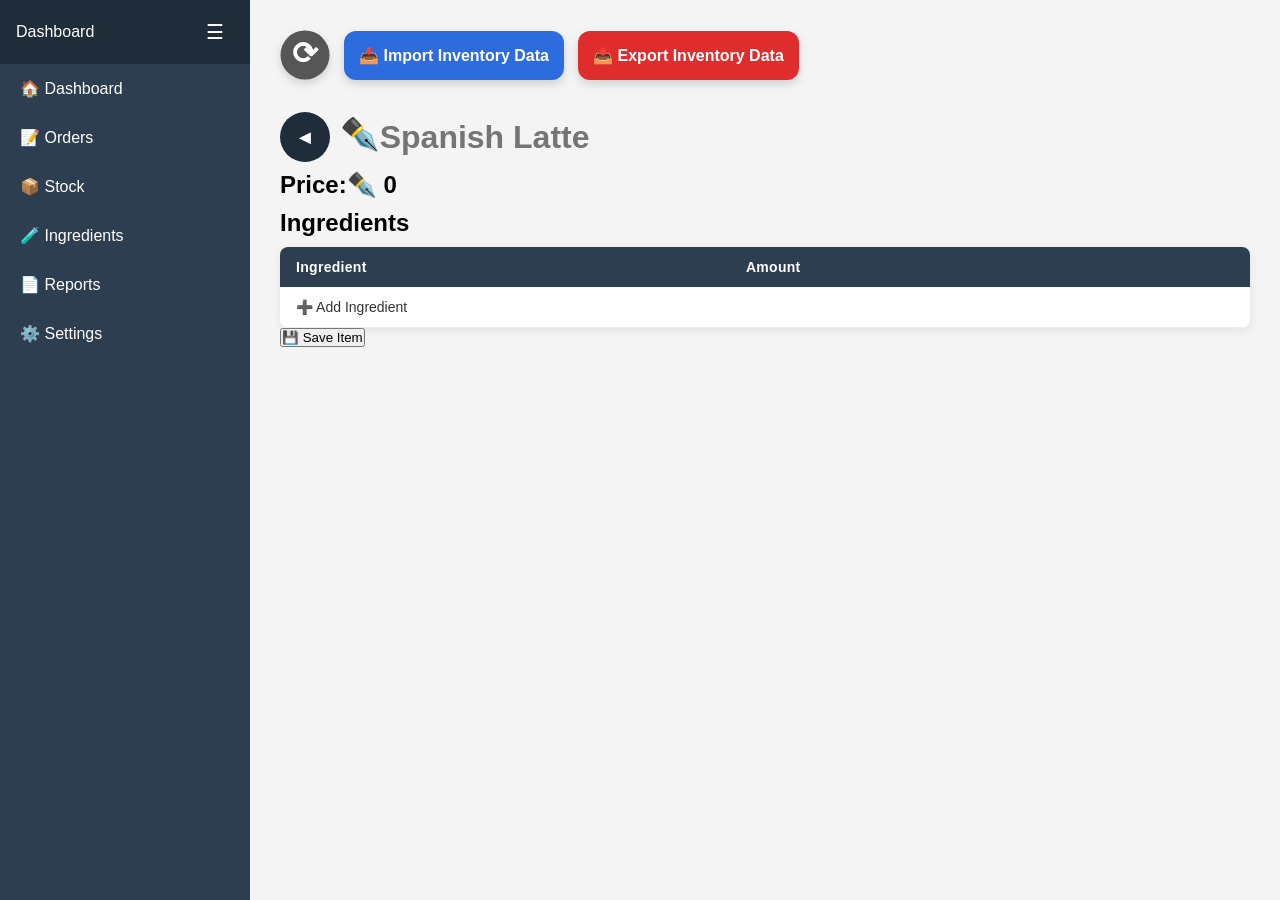
==== commit 9d4675d5: "fix: add stock item" ====
--- a/5IL.html
+++ b/5IL.html
@@ -229,7 +229,7 @@
             <tbody id="stock_table_content">
             </tbody>
             <tr>
-              <td class="generic-additem" id="add-stock-item" colspan="4">➕ Add Item</td>
+              <td class="generic-additem" id="add-stock-item" colspan="4" onclick="showContent('stock-item')">➕ Add Item</td>
             </tr>
           </table>
         </div>
@@ -240,7 +240,7 @@
     <div id="content-stock-item">
       <input type="hidden" id="edit-stock-item-id" name="edit-stock-item-id" />
       <input type="hidden" id="edit-stock-item-ingredients" name="edit-stock-item-ingredients" />
-      <h1><button id="stock-item-back" class="blended-input" onclick="showContent('stock')">◄</button>✒️<input type="text" name="edit-stock-item-name" placeholder="Spanish Latte" id="edit-stock-item-name" class="blended-input" /></h1>
+      <h1><button id="stock-item-back" class="blended-input">◄</button>✒️<input type="text" name="edit-stock-item-name" placeholder="Spanish Latte" id="edit-stock-item-name" class="blended-input" /></h1>
       <h2>Price:✒️ <input type="number" name="edit-stock-item-price" placeholder="199.99" id="edit-stock-item-price" class="blended-input" /></h2>
       <h2>Ingredients</h2>
       <table class="generic-table">
@@ -257,6 +257,7 @@
           <td class="generic-additem" id="add-stock-item-ingredient" colspan="4" onclick="generateStockItemIngredientRow()">➕ Add Ingredient</td>
         </tr>
       </table>
+      <button id="save-stock-item">💾 Save Item</button>
     </div>
     
     <!-- CONTENT: Ingredients-->
@@ -367,60 +368,6 @@
 
     }
 
-    class Popup {
-      constructor(popupContainer){
-        this.popupContainer =
-          typeof popupContainer === "string"
-          ? document.querySelector(popupContainer)
-          : popupContainer;
-        if (!this.popupContainer) {
-          throw new Error("Popup container not found");
-        }
-        
-        // store delegated handlers so they persist
-        this._delegatedHandlers = [];
-
-      }
-      
-      addHandler(selector, event, handler=(e, target)=>{}){
-          const listener = (e) => {
-            const target = e.target.closest(selector);
-
-            if (target && this.popupContainer.contains(target)) {
-              // specifies that `this` is the target within the context
-              // of the handler function
-              handler.call(target, e, target);
-            }
-          };
-          
-          this.popupContainer.addEventListener(event, listener);
-
-          // keep reference in case you want to remove later
-          this._delegatedHandlers.push({ event, listener });
-
-      }
-
-      show(templateDOMNode){
-        this.popupContainer.innerHTML = "";
-        this.popupContainer.appendChild(templateDOMNode);
-        this.popupContainer.classList.remove("hidden");
-      }
-
-      hide() {
-        this.popupContainer.innerHTML = "";
-        this.popupContainer.classList.add("hidden");
-      }
-
-      // optional: cleanup method
-      destroy() {
-        this._delegatedHandlers.forEach(({ event, listener }) => {
-          this.popupContainer.removeEventListener(event, listener);
-        });
-        this._delegatedHandlers = [];
-        this.hide();
-      }
-    }
-
     const DB = new AppData()
 
     // CONSTANTS
@@ -462,10 +409,7 @@
         : randomString;
     }
 
-    // ____________________________________________________________________________________________________________________
-    // SECTION: STOCK
-    // ____________________________________________________________________________________________________________________
-
+    
     function calculateAvailableStock(id){
       if (!id) return 0;
       
@@ -485,6 +429,10 @@
       
       return minCount;
     }
+
+    // ____________________________________________________________________________________________________________________
+    // SECTION: STOCK
+    // ____________________________________________________________________________________________________________________
 
     function generateIngredientDropdown(classNames, selectedIngredientId){
       const dropdownDOMElement = document.createElement("select");
@@ -503,14 +451,31 @@
       return dropdownDOMElement;
     }
 
-    function updateStockItem(id, name, price, ingredients){
+    function mergeIngredients(a = {}, b = {}) {
+      const result = { ...a };
+
+      for (const [key, value] of Object.entries(b)) {
+        result[key] = (result[key] ?? 0) + Number(value ?? 0);
+      }
+
+      return result;
+    }
+
+    function saveStockItem(id, name, price, ingredients) {
+      
+      id ??= generateId(name);
+      const existing = DB.data.menu?.[id] ?? {};
+
       DB.data.menu[id] = {
-        name,
-        price,
-        ingredients
-      }
+        name: name ?? existing.name ?? "",
+        price: Number(price ?? existing.price ?? 0),
+        ingredients: ingredients ?? existing.ingredients ?? {}
+      };
+
       DB.save();
       updateStock();
+
+      return id;
     }
 
     function deleteStockItem(id){
@@ -520,7 +485,9 @@
     }
 
     function generateStockItemIngredientRow(ingredientId, ingredientAmount){
+      
       const stockItemIngredientsTable = document.getElementById("stock-item-ingredients-table-body");
+
       const ingredientRow = document.createElement("tr");
       const ingredientUnit = ingredientId ? DB.data.ingredients[ingredientId].unit : "";
       ingredientRow.innerHTML = `
@@ -539,7 +506,7 @@
       const ingredientAmountInput = ingredientRow.querySelector(".edit-stock-item-ingredient-amount");
       const saveButton = ingredientRow.querySelector(".save-button");
       
-      // setup save button
+      // hide save button
       if (ingredientId) saveButton.classList.add("hidden");
       
       // show save button on field change
@@ -551,18 +518,19 @@
 
       // on save, add ingredient to list or edit ingredient
       saveButton.addEventListener("click", () => {
-        const stockItemId = document.getElementById("edit-stock-item-id").value;
+        const currentIngredientsInput = document.getElementById("edit-stock-item-ingredients")
+        const currentIngredients = JSON.parse(currentIngredientsInput.value ?? "{}")
         const newIngredientId = ingredientIdInput.value;
         if (!newIngredientId) ingredientRow.remove();
         const newIngredientAmount = Number(ingredientAmountInput.value ?? "0");
         // if ingredientId already in ingredients
-        if (newIngredientId in DB.data.menu[stockItemId].ingredients){
-          DB.data.menu[stockItemId].ingredients[newIngredientId].amount += newIngredientAmount;
+        if (newIngredientId in currentIngredients){
+          currentIngredients[newIngredientId].amount += newIngredientAmount;
           ingredientRow.remove();
         }else{
-          DB.data.menu[stockItemId].ingredients[newIngredientId] = newIngredientAmount;
+          currentIngredients[newIngredientId] = newIngredientAmount;
         }
-        DB.save();
+        currentIngredientsInput.value = JSON.stringify(currentIngredients);
         updateStockItemUI(stockItemId);
       });
       stockItemIngredientsTable.appendChild(ingredientRow);
@@ -596,6 +564,7 @@
     }
 
     function resetStockItemUI(){
+      console.log("Reset Stock Item UI!")
       document.getElementById("edit-stock-item-id").value = Date.now();
       document.getElementById("edit-stock-item-ingredients").value = "{}";
       document.getElementById("edit-stock-item-name").value = "";
@@ -805,7 +774,20 @@
 
 
     // STOCK HANDLERS
-    
+    document.getElementById("stock-item-back").addEventListener("click", () => {
+      resetStockItemUI();
+      showContent('stock');
+    });
+    
+    document.getElementById("save-stock-item").addEventListener("click", () => {
+      const id = document.getElementById("edit-stock-item-id").value;
+      const name = document.getElementById("edit-stock-item-name").value;
+      const price = Number(document.getElementById("edit-stock-item-price").value || "0");
+      const ingredients = JSON.parse(document.getElementById("edit-stock-item-ingredients").value || "{}");
+      saveStockItem(id, name, price, ingredients);
+      resetStockItemUI();
+      showContent('stock');
+    })
     // INVENTORY HANDLERS
 
     // export inventory
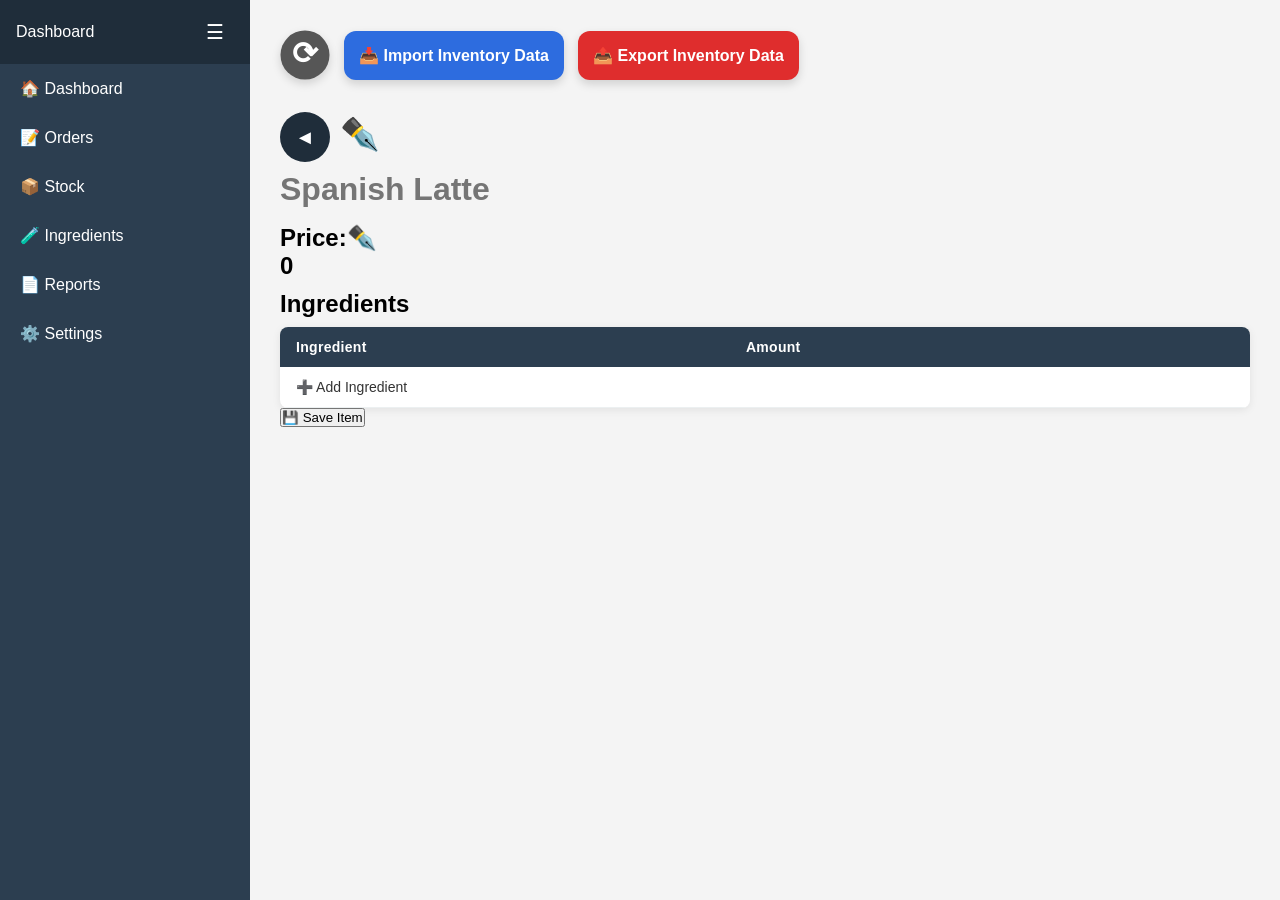
==== commit 08e417b6: "i feel too lazy for commit messages" ====
--- a/5IL.html
+++ b/5IL.html
@@ -35,8 +35,7 @@
     .small-button{ cursor: pointer; padding: 5px; border-radius: 2px; }
     .small-button:hover { background: #d5d5d5; }
     .small-button:active { transform: scale(0.98); }
-    .blended-input{ font: inherit; background: transparent; border: none; }
-
+    .blended-input{ font: inherit; background: transparent; border: none; outline: none; width: 100%;}
     body { display: flex; height: 100vh; overflow: hidden; }
     
     /* SECTION: Sidebar */
@@ -142,12 +141,15 @@
     #ingredients_table td{ padding: 0; }
     #ingredients_table td:nth-child(1){ width: 60%; }
     #ingredients_table td:nth-child(5){ width: 10%; }
-    #ingredients_table #ingredients_additem { padding: 12px 16px;}
-    #ingredients_table .edit-ingredient { transition-duration: 0.3s; padding: 12px 16px; width: 100%; border: none; outline: none; font: inherit; color: inherit; background: transparent; }
-    #ingredients_table .edit-ingredient:focus { background: #bcd3ff;}
+    #ingredients_table #ingredients_additem { padding: 12px 16px; }
+    #ingredients_table .blended-input { padding: 12px 16px; transition-duration: 0.3s;}
+    #ingredients_table .blended-input:focus { background: #bcd3ff;}
     
     /* SECTION: Stock */
-    #stock-content-wrapper { display: flex; gap: 3%; }
+    #stock_table_content td{ padding: 0; }
+    #stock_table_content td.stock-item-amount{ padding: 12px 16px; }
+    #stock_table_content .blended-input { padding: 12px 16px; transition-duration: 0.3s;}
+    #stock_table_content .blended-input:focus { background: #bcd3ff; }
     #content-stock-item h1,h2 {margin-bottom: 1%;}
     #content-stock-item h1 {line-height: 50px;}
     #content-stock-item h1 * {vertical-align: middle;}
@@ -160,10 +162,14 @@
     #stock-item-back:active{ transform: scale(0.95); }
     #stock-item-ingredients-table-body td{ padding: 0; }
     #stock-item-ingredients-table-body .blended-input{ padding: 12px 16px; }
-
+    #stock-item-ingredients-table-body .blended-input.edit-stock-item-ingredient-amount { width: 30%; }
+    #stock-item-ingredients-table-body .blended-input:focus { background: #bcd3ff; }
+    
     /* DYNAMIC CSS */
     .hidden { display: none !important;  }
-    
+    .generic-table .editing * {background: #ffff8e; color: black;}
+    .generic-table .editing:hover * {background: #ffffbe; color: black;}
+
   </style>
 </head>
 <body>
@@ -238,8 +244,6 @@
 
     <!-- CONTENT: Stock (Item) -->
     <div id="content-stock-item">
-      <input type="hidden" id="edit-stock-item-id" name="edit-stock-item-id" />
-      <input type="hidden" id="edit-stock-item-ingredients" name="edit-stock-item-ingredients" />
       <h1><button id="stock-item-back" class="blended-input">◄</button>✒️<input type="text" name="edit-stock-item-name" placeholder="Spanish Latte" id="edit-stock-item-name" class="blended-input" /></h1>
       <h2>Price:✒️ <input type="number" name="edit-stock-item-price" placeholder="199.99" id="edit-stock-item-price" class="blended-input" /></h2>
       <h2>Ingredients</h2>
@@ -254,7 +258,7 @@
         <tbody id="stock-item-ingredients-table-body">
         </tbody>
         <tr>
-          <td class="generic-additem" id="add-stock-item-ingredient" colspan="4" onclick="generateStockItemIngredientRow()">➕ Add Ingredient</td>
+          <td class="generic-additem" id="add-stock-item-ingredient" colspan="4">➕ Add Ingredient</td>
         </tr>
       </table>
       <button id="save-stock-item">💾 Save Item</button>
@@ -290,7 +294,45 @@
 
   <script>
 
+    /*
+    Database
+    State
+    Logic
+    Renderer
+    Handler
+    */
+
     const STORAGE_KEY = "5IL_appdata"
+
+    class Templates {
+      
+      constructor() {}
+
+      get ingredient() {
+        return {
+          name: "",
+          unit: "",
+          amount: 0,
+          lastRestock: () => new Date().toISOString()
+        }
+      }
+
+      get stockItem(){
+        return {
+          name: "",
+          amount: 0,
+          ingredients: {}
+        }
+      }
+
+    }
+
+    const State = {
+      draft: null,
+      id: null
+    };
+    
+    class Renderer {}
 
     class AppData {
 
@@ -308,6 +350,8 @@
         }else{
           this.import(jsonFile, callback);
         }
+
+        this.templates = new Templates();
       }
 
       import(jsonFile, callback) {
@@ -434,16 +478,23 @@
     // SECTION: STOCK
     // ____________________________________________________________________________________________________________________
 
-    function generateIngredientDropdown(classNames, selectedIngredientId){
+    function generateIngredientDropdown(classNames, selectedIngredientId, stockItemIngredients){
+      stockItemIngredients ??= {};
       const dropdownDOMElement = document.createElement("select");
+      /*
+      const blankItem = document.createElement("option");
+      dropdownDOMElement.appendChild(blankItem);
+      */
       for (const [id, ingredient] of Object.entries(DB.data.ingredients)) {
-        const ingredientItem = document.createElement("option")
-        ingredientItem.value = id;
-        ingredientItem.innerHTML = ingredient.name;
-        if (selectedIngredientId === id){
-          ingredientItem.selected = true;
-        }
-        dropdownDOMElement.append(ingredientItem);
+        if (id === selectedIngredientId || !(id in stockItemIngredients)){
+          const ingredientItem = document.createElement("option")
+          ingredientItem.value = id;
+          ingredientItem.innerHTML = ingredient.name;
+          if (id === selectedIngredientId){
+            ingredientItem.selected = true;
+          }
+          dropdownDOMElement.append(ingredientItem);
+        }
       }
       for ( const className of classNames ) {
         dropdownDOMElement.classList.add(className);
@@ -484,89 +535,102 @@
         updateStock(); // Refresh the table
     }
 
-    function generateStockItemIngredientRow(ingredientId, ingredientAmount){
+    function generateStockItemIngredientRow(ingredientId){
       
       const stockItemIngredientsTable = document.getElementById("stock-item-ingredients-table-body");
-
+      const ingredientAmount = State.draft.ingredients[ingredientId];
       const ingredientRow = document.createElement("tr");
       const ingredientUnit = ingredientId ? DB.data.ingredients[ingredientId].unit : "";
       ingredientRow.innerHTML = `
         <td></td>
-        <td><input type="number" class="edit-stock-item-ingredient-input blended-input edit-stock-item-ingredient-amount" value="${ingredientAmount}"/> ${ingredientUnit}</td>
+        <td><input type="number" class="blended-input edit-stock-item-ingredient-amount" value="${ingredientAmount}"/> ${ingredientUnit}</td>
         <td>
           <span class="small-button save-button">💾</span>
           <span class="small-button delete-button">🗑️</span>
         </td>
       `
       // add ingredient selector
-      ingredientRow.querySelector("td:nth-child(1)").appendChild(generateIngredientDropdown(["edit-stock-item-ingredient-input", "edit-stock-item-ingredient-id", "blended-input"],ingredientId));      
+      ingredientRow.querySelector("td:nth-child(1)").appendChild(
+        generateIngredientDropdown(
+          ["edit-stock-item-ingredient-id", "blended-input"],
+          ingredientId,
+          State.draft.ingredients
+        )
+      );      
 
       // get fields and buttons
       const ingredientIdInput = ingredientRow.querySelector(".edit-stock-item-ingredient-id");
       const ingredientAmountInput = ingredientRow.querySelector(".edit-stock-item-ingredient-amount");
       const saveButton = ingredientRow.querySelector(".save-button");
+      const deleteButton = ingredientRow.querySelector(".delete-button");
       
       // hide save button
-      if (ingredientId) saveButton.classList.add("hidden");
+      if (ingredientId) {
+        saveButton.classList.add("hidden");
+      }else{
+        ingredientRow.classList.add("editing");
+      }
       
       // show save button on field change
-      for (const inputField of ingredientRow.querySelectorAll(".edit-stock-item-ingredient-input")){
-        inputField.addEventListener("change", () => {
+      ingredientIdInput.addEventListener("change", () => {
+        saveButton.classList.remove("hidden");
+        ingredientRow.classList.add("editing");
+      })
+      ingredientAmountInput.addEventListener("change", () => {
           saveButton.classList.remove("hidden");
-        })
-      }
+          ingredientRow.classList.add("editing");
+      })
 
       // on save, add ingredient to list or edit ingredient
       saveButton.addEventListener("click", () => {
-        const currentIngredientsInput = document.getElementById("edit-stock-item-ingredients")
-        const currentIngredients = JSON.parse(currentIngredientsInput.value ?? "{}")
-        const newIngredientId = ingredientIdInput.value;
-        if (!newIngredientId) ingredientRow.remove();
-        const newIngredientAmount = Number(ingredientAmountInput.value ?? "0");
-        // if ingredientId already in ingredients
-        if (newIngredientId in currentIngredients){
-          currentIngredients[newIngredientId].amount += newIngredientAmount;
+        const newId = ingredientIdInput.value;
+        const amount = Number(ingredientAmountInput.value || "0");
+        if (!newId || amount === 0) {
           ingredientRow.remove();
+          return;
+        }
+        delete State.draft.ingredients[ingredientId];
+        State.draft.ingredients[newId] = amount;
+        saveButton.classList.add("hidden");
+        ingredientRow.classList.remove("highlighted");
+        updateStockItemUI(State.id);
+      });
+
+      deleteButton.addEventListener("click", () => {
+        delete State.draft.ingredients[ingredientId];
+        ingredientRow.remove();
+      });
+
+      stockItemIngredientsTable.appendChild(ingredientRow);
+    }
+
+    function updateStockItemUI(stockItemId){
+      stockItemId ??= generateId();
+      State.id = stockItemId
+      if (State.id !== stockItemId || State.draft === null){
+        if (stockItemId in DB.data.menu) {
+          State.draft = structuredClone(DB.data.menu[stockItemId]);
         }else{
-          currentIngredients[newIngredientId] = newIngredientAmount;
-        }
-        currentIngredientsInput.value = JSON.stringify(currentIngredients);
-        updateStockItemUI(stockItemId);
-      });
-      stockItemIngredientsTable.appendChild(ingredientRow);
-    }
-
-    function updateStockItemUI(stockItemId){
-      resetStockItemUI();
-      stockItemId ??= generateId();
-      document.getElementById("edit-stock-item-id").value = stockItemId;
-      DB.temp = structuredClone(DB.data.menu?.[stockItemId] ?? {})
-      const name = stockItemId ? DB.data.menu[stockItemId].name : "";
-      const price = stockItemId ? DB.data.menu[stockItemId].price : 0;
-      const ingredients = stockItemId ? DB.data.menu[stockItemId].ingredients : {};
-
-      /*
-      DB.temp = {
-        name: name,
-        price: price,
-        ingredients: ingredients
-      }
-      */
-
-      document.getElementById("edit-stock-item-ingredients").value = JSON.stringify(ingredients ?? {});
-      document.getElementById("edit-stock-item-name").value = name ?? "";
-      document.getElementById("edit-stock-item-price").value = price ?? 0;
+          State.draft = DB.templates.stockItem;
+        }
+      }
+      const name = State.draft.name
+      const price = State.draft.price;
+      const ingredients = State.draft.ingredients;
+
+      document.getElementById("edit-stock-item-name").value = name;
+      document.getElementById("edit-stock-item-price").value = price;
       const ingredientsTable = document.getElementById("stock-item-ingredients-table-body");
       ingredientsTable.innerHTML = "";
       for ( const [ingredientId, ingredientAmount] of Object.entries(ingredients) ) {
-        generateStockItemIngredientRow(ingredientId, ingredientAmount);
+        generateStockItemIngredientRow(ingredientId, ingredientAmount, State.draft.ingredients);
       }
     }
 
     function resetStockItemUI(){
       console.log("Reset Stock Item UI!")
-      document.getElementById("edit-stock-item-id").value = Date.now();
-      document.getElementById("edit-stock-item-ingredients").value = "{}";
+      State.draft = null
+      State.id = null
       document.getElementById("edit-stock-item-name").value = "";
       document.getElementById("edit-stock-item-price").value = 0;
       document.getElementById("stock-item-ingredients-table-body").innerHTML = "";
@@ -587,14 +651,26 @@
         const row = document.createElement("tr");
 
         row.innerHTML = `
-          <td>${stockitem.name}</td>
-          <td>${stockitem.price}</td>
-          <td>${calculateAvailableStock(stockitem.ingredients)}</td>
+          <td><input type="text" class="edit-stock-item-name blended-input" /></td>
+          <td><input type="number" class="edit-stock-item-price blended-input" /></td>
+          <td class="stock-item-amount">${calculateAvailableStock(stockitem.ingredients)}</td>
           <td>
             <span class="small-button edit-button">✏️</span>
+            <span class="small-button save-button hidden">💾</span>
             <span class="small-button delete-button">🗑️</span>
           </td>
         `;
+        const editName = row.querySelector(".edit-stock-item-name");
+        const editPrice = row.querySelector(".edit-stock-item-price");
+        const saveButton = row.querySelector(".save-button")
+        editName.value = stockitem.name
+        editPrice.value = stockitem.price
+        editName.addEventListener("change", () => {
+            saveButton.classList.remove("hidden");
+        });
+        editPrice.addEventListener("change", () => {
+            saveButton.classList.remove("hidden");
+        });
         
         row.querySelector(".edit-button").addEventListener("click", () => {
           resetStockItemUI();
@@ -608,6 +684,13 @@
           updateStock();
         })
 
+        saveButton.addEventListener("click", () => {
+          DB.data.menu[id].name = editName.value;
+          DB.data.menu[id].price = Number(editPrice.value || "0");
+          DB.save();
+          saveButton.classList.add("hidden");
+        })
+
         stockContent.appendChild(row);
       }
     }
@@ -660,10 +743,10 @@
       const row = document.createElement("tr");
 
       row.innerHTML = `
-        <td><input type="text" class="edit-ingredient ingredient-name" /></td>
-        <td><input type="text" class="edit-ingredient ingredient-unit" /></td>
-        <td><input type="text" class="edit-ingredient ingredient-amount" /></td>
-        <td><input type="date" class="edit-ingredient ingredient-restock"></td>
+        <td><input type="text" class="blended-input ingredient-name" /></td>
+        <td><input type="text" class="blended-input ingredient-unit" /></td>
+        <td><input type="text" class="blended-input ingredient-amount" /></td>
+        <td><input type="date" class="blended-input ingredient-restock"></td>
         <td>
           <span class="small-button save-button hidden">💾</span>
           <span class="small-button delete-button">🗑️</span>
@@ -778,12 +861,14 @@
       resetStockItemUI();
       showContent('stock');
     });
-    
+    document.getElementById("add-stock-item-ingredient").addEventListener("click", () => {
+      generateStockItemIngredientRow();
+    })
     document.getElementById("save-stock-item").addEventListener("click", () => {
-      const id = document.getElementById("edit-stock-item-id").value;
+      const id = State.id;
       const name = document.getElementById("edit-stock-item-name").value;
       const price = Number(document.getElementById("edit-stock-item-price").value || "0");
-      const ingredients = JSON.parse(document.getElementById("edit-stock-item-ingredients").value || "{}");
+      const ingredients = State.draft.ingredients;
       saveStockItem(id, name, price, ingredients);
       resetStockItemUI();
       showContent('stock');
